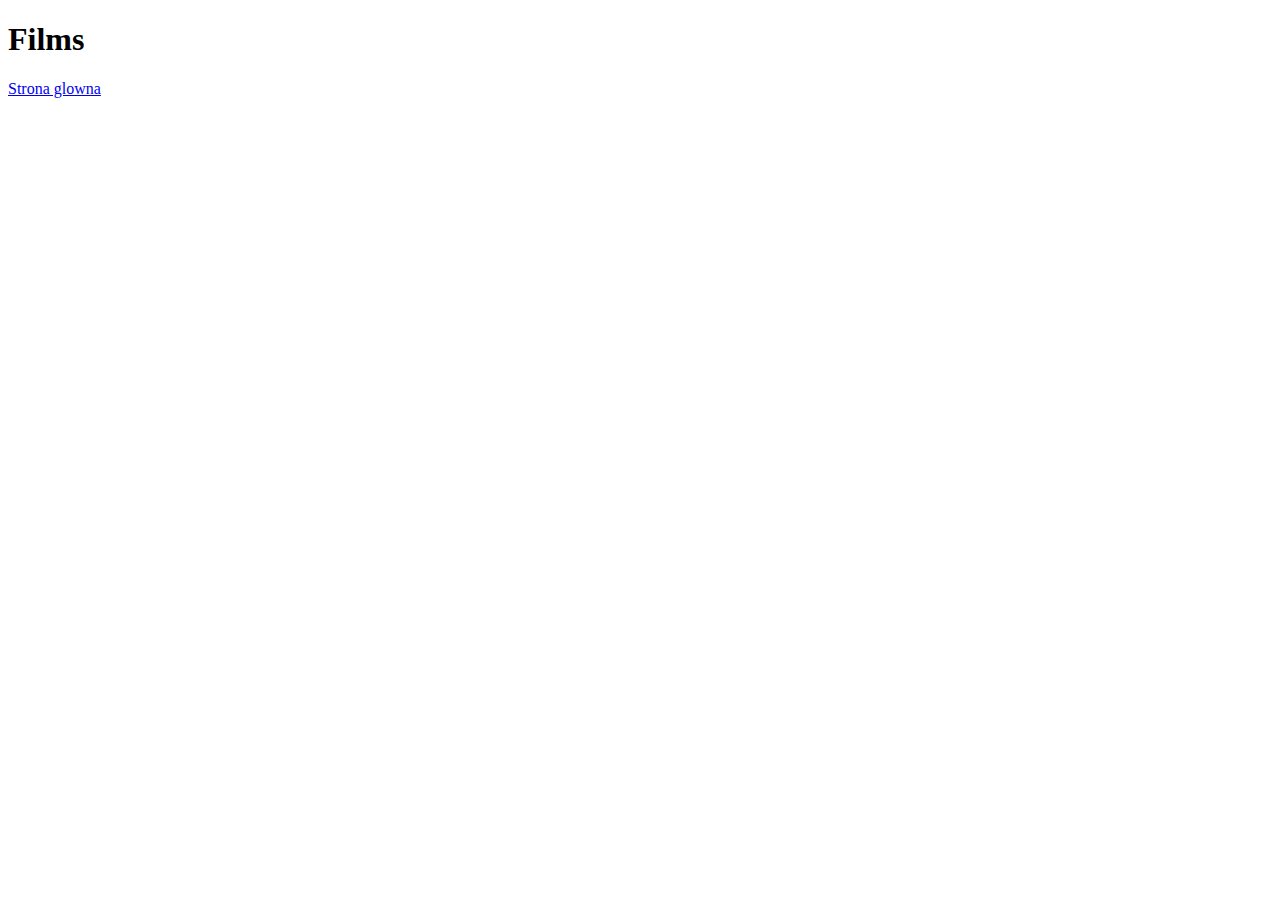
==== Laboratorium1/strona2.html @ c82b4fe4 "Skonczyłem wszytko" ====
<!DOCTYPE html>
<html lang="en">
<head>
    <meta charset="UTF-8">
    <meta http-equiv="X-UA-Compatible" content="IE=edge">
    <meta name="viewport" content="width=device-width, initial-scale=1.0">
    <title>Document</title>
</head>
<body>
    <h1>Films</h1>
    <a href="/Laboratorium1/Index.html">Strona glowna</a>
</body>
</html>
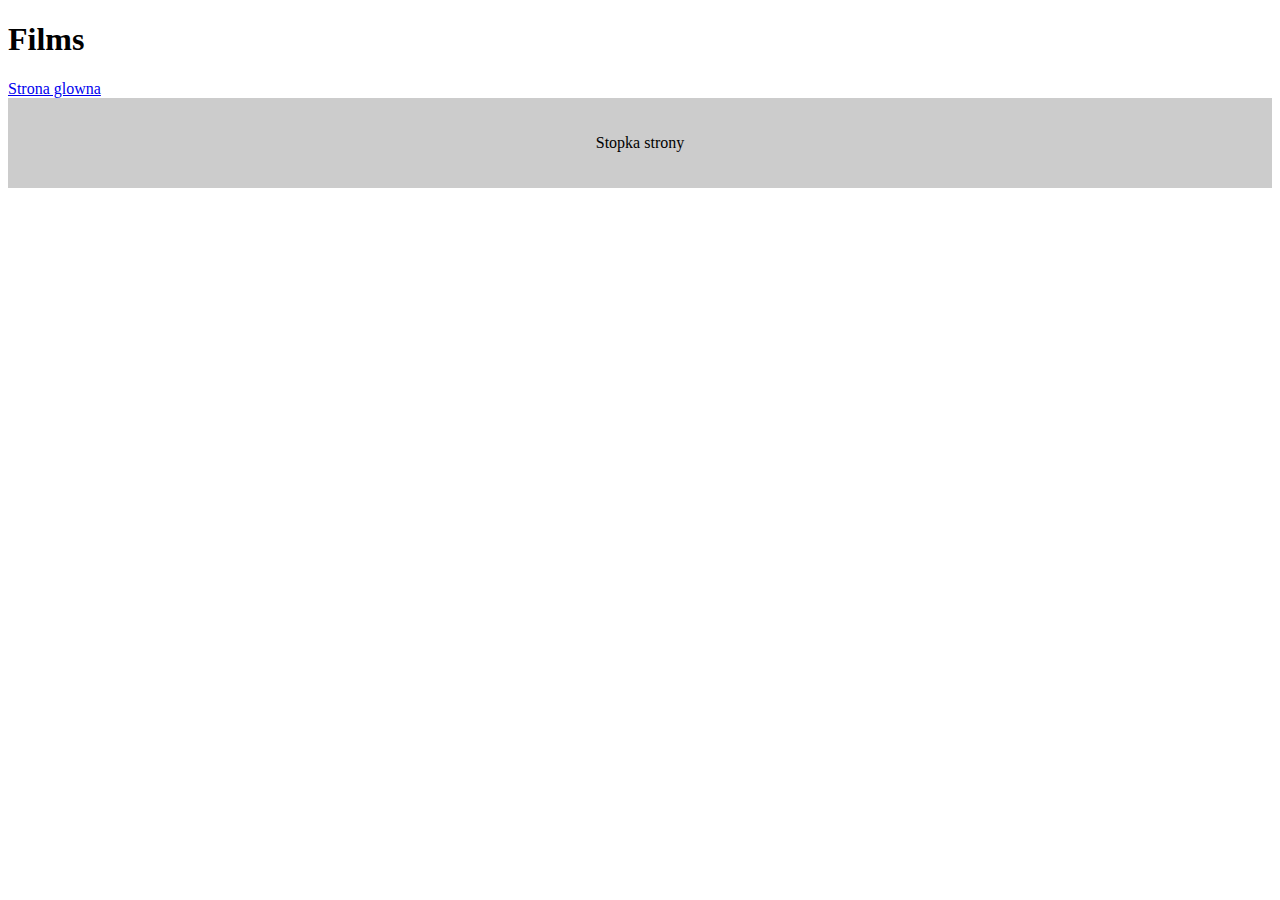
==== commit 41bc9980: "Laborataroium 2 end" ====
--- a/Laboratorium1/strona2.html
+++ b/Laboratorium1/strona2.html
@@ -5,9 +5,20 @@
     <meta http-equiv="X-UA-Compatible" content="IE=edge">
     <meta name="viewport" content="width=device-width, initial-scale=1.0">
     <title>Document</title>
+    <style>
+        footer {
+            text-align: center;
+            background-color: #ccc;
+            padding: 20px;
+        }
+    </style>
 </head>
 <body>
     <h1>Films</h1>
-    <a href="/Laboratorium1/Index.html">Strona glowna</a>
+    <a href="../Laboratorium1/Index.html">Strona glowna</a>
+
+    <footer>
+        <p>Stopka strony</p>
+    </footer>
 </body>
-</html>+</html>
